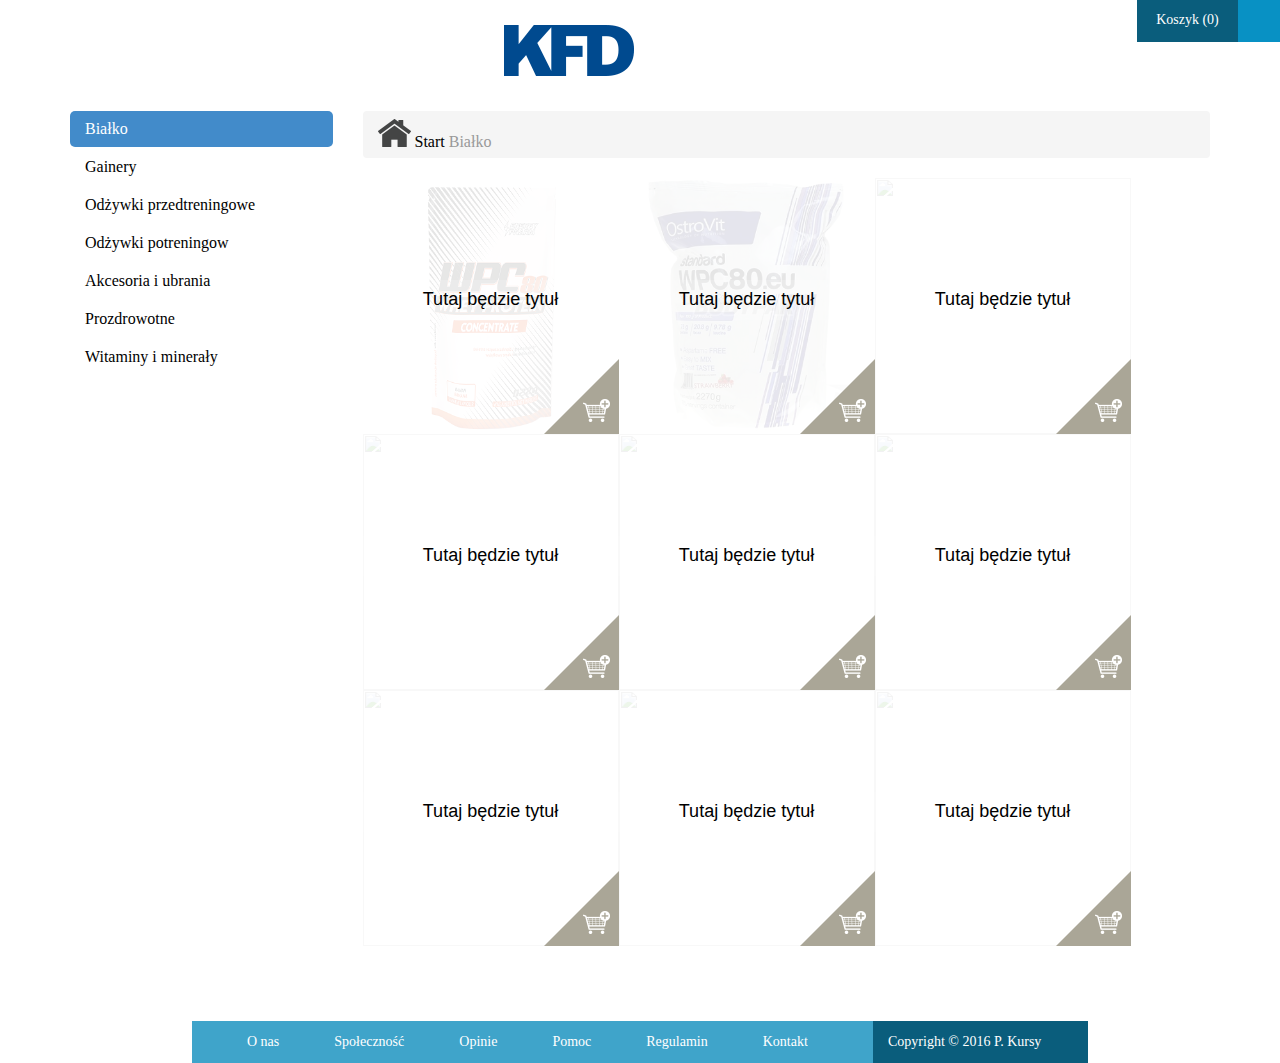
==== SklepInternetowy/SklepInternetowy/Prototype/Categories.html @ 42f61ee2 "Added Content" ====
﻿<!DOCTYPE html>
<html xmlns="http://www.w3.org/1999/xhtml">
<head>
    <title></title>
    <link href="../Content/Prototype.css" rel="stylesheet" />
	<link href="../Content/bootstrap.min.css" rel="stylesheet">
	<link href="../Content/Site.css" rel="stylesheet" />
</head>
<body>
    <header>
        <div style="overflow: hidden;">			
            <a id="koszykHeaderLink" href="link">
                Koszyk (0)
                <span></span>
            </a>
			<a id="indexHeaderLogo" href="link">
				<img src="../Content/Images/logo.png" class="center" />
			</a>
        </div>      
    </header>
	
	
<div class="container">
<div class="row">
    <div class="col-md-3">
      <ul class="nav nav-pills nav-stacked">
        <li class="active"><a href="#">Białko</a></li>
        <li><a href="#">Gainery</a></li>
        <li><a href="#">Odżywki przedtreningowe</a></li>
		<li><a href="#">Odżywki potreningow</a></li>
		<li><a href="#">Akcesoria i ubrania</a></li>
		<li><a href="#">Prozdrowotne</a></li>
		<li><a href="#">Witaminy i minerały</a></li>
      </ul>
    </div>
        
		
		
<div class="col-md-9">
            <nav class="breadcrumb">
		<img src="../Content/Images/minihouse.png" />
  <a class="breadcrumb-item" href="#">Start</a>
  
  <span class="breadcrumb-item active">Białko</span>
</nav>

                <ul class="KursyTrzyKolumny KursCena">
                    <li>
                        <article>
                            <a class="dodajDoKoszykaLink" href="link" >
                                <img src="../Content/Images/cart.png" />
                            </a>
                            <a class="kursSzczegolyLink" href="link">
                                <img class="kurs" src="../Content/Products/wpc2.png" />
                                <h1>
                                     Tutaj będzie tytuł
                                </h1>
                            </a>
                        </article>
                    </li>
                    <li>
                        <article>
                            <a class="dodajDoKoszykaLink" href="link">
                                <img src="../Content/Images/cart.png" />
                            </a>
                            <a class="kursSzczegolyLink" href="link">
                                <img class="kurs" src="../Content/Products/wpc.jpg" />
                                <h1>
                                     Tutaj będzie tytuł
                                </h1>
                            </a>
                        </article>
                    </li>
                    <li>
                        <article>
                            <a class="dodajDoKoszykaLink" href="link">
                                <img src="../Content/Images/cart.png" />
                            </a>
                            <a class="kursSzczegolyLink" href="link">
                                <img class="kurs" src="../Content/Products/protein2.png" />
                                <h1>
                                     Tutaj będzie tytuł
                                </h1>
                            </a>
                        </article>
                    </li>
                    <li>
                        <article>
                            <a class="dodajDoKoszykaLink" href="link">
                                <img src="../Content/Images/cart.png" />
                            </a>
                            <a class="kursSzczegolyLink" href="link">
                                <img class="kurs" src="../Content/Kursy/obrazekhtml.png" />
                                <h1>
                                     Tutaj będzie tytuł
                                </h1>
                            </a>
                        </article>
                    </li>
                    <li>
                        <article>
                            <a class="dodajDoKoszykaLink" href="link">
                                <img src="../Content/Images/cart.png" />
                            </a>
                            <a class="kursSzczegolyLink" href="link">
                                <img class="kurs" src="../Content/Kursy/obrazekjavascript.png" />
                                <h1>
                                     Tutaj będzie tytuł
                                </h1>
                            </a>
                        </article>
                    </li>
                    <li>
                        <article>
                            <a class="dodajDoKoszykaLink" href="link">
                                <img src="../Content/Images/cart.png" />
                            </a>
                            <a class="kursSzczegolyLink" href="link">
                                <img class="kurs" src="../Content/Kursy/obrazekjquery.png" />
                                <h1>
                                     Tutaj będzie tytuł
                                </h1>
                            </a>
                        </article>
                    </li>
                    <li>
                        <article>
                            <a class="dodajDoKoszykaLink" href="link">
                                <img src="../Content/Images/cart.png" />
                            </a>
                            <a class="kursSzczegolyLink" href="link">
                                <img class="kurs" src="../Content/Kursy/obrazekmvc.png" />
                                <h1>
                                     Tutaj będzie tytuł
                                </h1>
                            </a>
                        </article>
                    </li>
                    <li>
                        <article>
                            <a class="dodajDoKoszykaLink" href="link">
                                <img src="../Content/Images/cart.png" />
                            </a>
                            <a class="kursSzczegolyLink" href="link">
                                <img class="kurs" src="../Content/Kursy/obrazekmvc2.png" />
                                <h1>
                                     Tutaj będzie tytuł
                                </h1>
                            </a>
                        </article>
                    </li>
                    <li>
                        <article>
                            <a class="dodajDoKoszykaLink" href="link">
                                <img src="../Content/Images/cart.png" />
                            </a>
                            <a class="kursSzczegolyLink" href="link">
                                <img class="kurs" src="../Content/Kursy/obrazekxml.png" />
                                <h1>
                                     Tutaj będzie tytuł
                                </h1>
                            </a>
                        </article>
                    </li>                  
                </ul>
            </div>

        </div>
    </div>
	

    <footer>
        <nav>
             <ul>
                <li><a href="">O nas</a></li>
				<li><a href="">Społeczność</a></li>
				<li><a href="">Opinie</a></li>            
                <li><a href="">Pomoc</a></li>
                <li><a href="">Regulamin</a></li>
				<li><a href="">Kontakt</a></li>
            </ul>
        </nav>
			<div id="footerLogo">
        </div>
        <div id="footerCopyright">
            Copyright &copy; 2016 P. Kursy
        </div>
    </footer>
</body>
</html>
---- SklepInternetowy/SklepInternetowy/Content/Prototype.css ----
﻿html, body, div, span, object, iframe,
h1, h2, h3, h4, h5, h6, p, blockquote, pre,
abbr, address, cite, code,
del, dfn, em, img, ins, kbd, q, samp,
small, strong, sub, sup, var,
b, i,
dl, dt, dd, ol, ul, li,
fieldset, form, label, legend,
table, caption, tbody, tfoot, thead, tr, th, td,
article, aside, canvas, details, figcaption, figure,
footer, header, hgroup, menu, nav, section, summary,
time, mark, audio, video {
    margin: 0;
    padding: 0;
    border: 0;
    outline: 0;
    font-size: 100%;
    vertical-align: baseline;
    background: transparent;
}

body {
    line-height: 1;
}

article, aside, details, figcaption, figure,
footer, header, hgroup, menu, nav, section {
    display: block;
}

    nav ul {
        list-style: none;
    }

blockquote, q {
    quotes: none;
}

    blockquote:before, blockquote:after,
    q:before, q:after {
        content: '';
        content: none;
    }

a {
    margin: 0;
    padding: 0;
    font-size: 100%;
    vertical-align: baseline;
    background: transparent;
}

/* change colours to suit your needs */
ins {
    background-color: #ff9;
    color: #000;
    text-decoration: none;
}

/* change colours to suit your needs */
mark {
    background-color: #ff9;
    color: #000;
    font-style: italic;
    font-weight: bold;
}

del {
    text-decoration: line-through;
}

abbr[title], dfn[title] {
    border-bottom: 1px dotted;
    cursor: help;
}

table {
    border-collapse: collapse;
    border-spacing: 0;
}

/* change border colour to suit your needs */
hr {
    display: block;
    height: 1px;
    border: 0;
    border-top: 1px solid #cccccc;
    margin: 1em 0;
    padding: 0;
}

input, select {
    vertical-align: middle;
}

/* Main page styles */

body {
    width: 1000px;
    margin: auto;
    font-family: 'Segoe UI';
}

a:hover, a:visited, a:link, a:active {
    text-decoration: none;
    color: black;
}


.clearfix:after {
    content: "";
    display: table;
    clear: both;
}

.center {
    display: block;
    margin-left: auto;
    margin-right: auto;
}


#koszykHeaderLink {
    width: 143px;
    height: 42px;
    background-color: #0a5d7c;
    color: white;
    float: right;
    line-height: 40px;
    font-size: 14px;
    text-align: center;
}

    #koszykHeaderLink > span {
        width: 42px;
        height: 42px;
        background-color: #0891c4;
        float: right;
        background-image: url(../Content/Images/koszyk_white.png);
        background-repeat: no-repeat;
        background-position: center;
    }

#indexHeaderLogo {
    margin-top: 25px;
    margin-bottom: 35px;
    display: block;
}

#baner {
    vertical-align: top;
}

nav.kategorieHorizontal ul {
    overflow: hidden;
    border-left: 1px solid #E5E5E5;
    border-top: 1px solid #E5E5E5;
    font-size: 18px;
    font-family: 'Segoe UI Semibold', 'Segoe WP', 'Segoe UI';
}

    nav.kategorieHorizontal ul li {
        margin: auto;
        float: left;
        width: 332px;
        /*padding-left: 50px;*/
        height: 54px;
        text-align: left;
        border-right: 1px solid #E5E5E5;
        border-bottom: 1px solid #E5E5E5;
        line-height: 54px;
    }

        nav.kategorieHorizontal ul li a {
            width: 100%;
            display: block;
            height: 100%;
            padding-left: 127px;
            background-repeat: no-repeat;
            background-position-x: 50px;
            background-position-y: 50%;
        }

        nav.kategorieHorizontal ul li:hover {
            -moz-box-shadow: inset 0 0 3px #bbbbbb;
            -webkit-box-shadow: inset 0 0 3px #bbbbbb;
            box-shadow: inset 0 0 3px #bbbbbb;
        }


#ListaKategoriZawartosc {
    overflow: hidden;
}

#KategorieListPrawaSekcja {
    float: left;
    margin-left: 29px;
}

#Breadcrumb {
    height: 28px;
}

    #Breadcrumb a {
        margin-left: 5px;
        width: 200px;
        font-size: 14px;
    }


nav.KategorieVertical {
    width: 202px;
    font-size: 18px;
    font-family: 'Segoe UI Semibold', 'Segoe WP', 'Segoe UI';
    border-right: 1px solid #E5E5E5;
    float: left;
}

    nav.KategorieVertical ul li {
        height: 50px;
        line-height: 50px;
    }

        nav.KategorieVertical ul li:hover {
            background-color: #EBEBEB;
        }

        nav.KategorieVertical ul li a {
            width: 100%;
            display: block;
            height: 100%;
            padding-left: 75px;
            background-repeat: no-repeat;
            background-position-x: 5px;
            background-position-y: 50%;
        }

#SekcjaListaKategori {
    width: 768px;
    margin-top: 20px;
}

ul.duzaListaKursy li {
    width: 333.33px;
    height: 333.33px;
}

    ul.duzaListaKursy li a h1 {
        top: 45%;
    }

    ul.duzaListaKursy li a:hover h1 {
        top: 46%;
    }

ul.KursCena li {
    width: 256px;
    height: 256px;
}

    ul.KursCena li a h1 {
        top: 40%;
    }

    ul.KursCena li a:hover h1 {
        top: 41%;
    }


ul.KursyTrzyKolumny {
    overflow: hidden;
    list-style-type: none;
    font-size: 18px;
}

    ul.KursyTrzyKolumny li {
        float: left;
        position: relative;
        /*opacity: 0.2;*/
    }

        ul.KursyTrzyKolumny li article {
            height: 100%;
        }

        ul.KursyTrzyKolumny li a.dodajDoKoszykaLink {
            position: absolute;
            right: 0;
            bottom: 0;
        }

            ul.KursyTrzyKolumny li a.dodajDoKoszykaLink img {
                z-index: 2;
                position: relative;
                vertical-align: top;
            }

        ul.KursyTrzyKolumny li a.kursSzczegolyLink {
            display: block;
            height: 100%;
        }

        ul.KursyTrzyKolumny li a h1 {
            background-color: rgba(255, 255, 255, 0);
            vertical-align: central;
            padding-top: 10px;
            padding-bottom: 10px;
            text-align: center;
            position: absolute;
            width: 100%;
            font-weight: normal;
            /* More intensive album title */
            /* font-family: 'Segoe UI Semibold', 'Segoe WP', 'Segoe UI'; */
            -webkit-transition: all 1s ease;
            -o-transition: all 1s ease;
            -moz-transition: all 1s ease;
            transition: all 1s ease;
        }

        ul.KursyTrzyKolumny li a:hover h1 {
            background-color: rgba(255, 255, 255, 0.85);
            -webkit-transition: all 0.5s ease;
            -o-transition: all 0.5s ease;
            -moz-transition: all 0.5s ease;
            transition: all 0.5s ease;
        }

        ul.KursyTrzyKolumny li a img.kurs {
            position: absolute;
            top: 0;
            left: 0;
            height: 100%;
            width: 100%;
            z-index: -1;
            opacity: 0.1;
            -webkit-transition: opacity 0.5s ease;
            -o-transition: opacity 0.5s ease;
            -moz-transition: opacity 0.5s ease;
            transition: opacity 0.5s ease;
        }

        ul.KursyTrzyKolumny li a:hover img.kurs {
            opacity: 0.8;
            -webkit-transition: opacity 1s ease;
            -o-transition: opacity 1s ease;
            -moz-transition: opacity 1s ease;
            transition: opacity 1s ease;
        }


div.newFlag {
    background-image: url(Images/new.png);
    background-repeat: no-repeat;
    display: block;
    width: 100%;
    height: 100%;
    position: absolute;
    top: 0;
    left: 0;
}

div.bestsellerFlag {
    background-image: url(Images/bestseller.png);
    background-repeat: no-repeat;
    display: block;
    width: 100%;
    height: 100%;
    position: absolute;
    top: 0;
    left: 0;
}

.SekcjaKoszyk {
    width: 748px;
    float: left;
    margin-top: 30px;
    padding-left: 20px;
}

div.SekcjaHeader {
    border-bottom: 1px solid #DADADA;
    margin-bottom: 25px;
}

    div.SekcjaHeader h1 {
        width: 742px;
        font-size: 18px;
        font-weight: normal;
        font-family: 'Segoe WP SemiBold';
        margin-bottom: 10px;
        margin-left: 20px;
    }

#koszykTabela {
    width: 100%;
    border-collapse: collapse;
}

    #koszykTabela tr {
        border-bottom: 1px solid #DADADA;
    }

        #koszykTabela tr td {
            padding-top: 25px;
            padding-bottom: 25px;
            vertical-align: middle;
        }

            #koszykTabela tr td img {
                width: 138px;
                height: 138px;
            }

            #koszykTabela tr td:nth-child(1) {
                width: 138px;
                height: 138px;
                vertical-align: middle;
            }

            #koszykTabela tr td:nth-child(2) {
                width: 300px;
                padding-left: 15px;
                text-align: left;
            }

            #koszykTabela tr td:nth-child(3) {
                width: 60px;
                text-align: center;
            }

            #koszykTabela tr td:nth-child(4) {
                width: 160px;
                text-align: center;
            }

            #koszykTabela tr td:nth-child(5) {
                width: 70px;
                text-align: center;
            }

.SekcjaPrzyciski {
    overflow: hidden;
}

    .SekcjaPrzyciski a:nth-child(1) {
        float: left;
    }

    .SekcjaPrzyciski a:nth-child(2) {
        float: right;
    }

#CenaCalkowita {
    width: 100%;
    text-align: right;
    margin-top: 25px;
    margin-bottom: 60px;
    font-family: 'Segoe UI SemiBold';
    font-size: 18px;
}

.PrzyciskLink {
    height: 40px;
    background-color: #0a5d7c;
    color: #dfdfdf;
    text-transform: uppercase;
    font-size: 18px;
    line-height: 38px;
    padding: 2px 15px 2px 15px;
    display: inline-block;
    text-align: center;
    vertical-align: middle;
}

    a.PrzyciskLink:visited, a.PrzyciskLink:link, a.PrzyciskLink:active {
        color: #dfdfdf;
    }

footer {
    width: 100%;
    height: 42px;
    background-color: #0a5d7c;
    margin-top: 75px;
    /*overflow: hidden;*/
}

    footer nav {
        display: table;
        overflow: hidden;
        height: 100%;
        float: left;
    }

        footer nav ul {
            display: table-cell;
            vertical-align: middle;
        }

            footer nav ul li {
                font-size: 14px;
                color: white;
                float: left;
                margin-left: 55px;
            }

                footer nav ul li a, footer nav ul li a:hover, footer nav ul li a:visited, footer nav ul li a:active, footer nav ul li a:link {
                    color: white;
                }

                    footer nav ul li a:hover {
                        text-decoration: underline;
                        color: white;
                    }

                    footer nav ul li a:visited {
                        color: white;
                    }

    footer #footerLogo {
        float: right;
        margin-top: 8px;
    }

    footer #footerCopyright {
        width: 215px;
        float: right;
        background-color: #0891c4;
        line-height: 42px;
        height: 100%;
        font-size: 14px;
        color: white;
        padding-left: 15px;
    }
---- SklepInternetowy/SklepInternetowy/Content/Site.css ----
﻿html, body, div, span, object, iframe,
h1, h2, h3, h4, h5, h6, p, blockquote, pre,
abbr, address, cite, code,
del, dfn, em, img, ins, kbd, q, samp,
small, strong, sub, sup, var,
b, i,
dl, dt, dd, ol, ul, li,
fieldset, form, label, legend,
table, caption, tbody, tfoot, thead, tr, th, td,
article, aside, canvas, details, figcaption, figure,
footer, header, hgroup, menu, nav, section, summary,
time, mark, audio, video {
    margin: 0;
    padding: 0;
    border: 0;
    outline: 0;
    font-size: 100%;
    vertical-align: baseline;
    background: transparent;
}

body {
    line-height: 1;
}

input, select, textarea, button {
    font-family: inherit;
}

article, aside, details, figcaption, figure,
footer, header, hgroup, menu, nav, section {
    display: block;
}

    nav ul {
        list-style: none;
    }

blockquote, q {
    quotes: none;
}

    blockquote:before, blockquote:after,
    q:before, q:after {
        content: '';
        content: none;
    }

a {
    margin: 0;
    padding: 0;
    font-size: 100%;
    vertical-align: baseline;
    background: transparent;
}

/* change colours to suit your needs */
ins {
    background-color: #ff9;
    color: #000;
    text-decoration: none;
}

/* change colours to suit your needs */
mark {
    background-color: #ff9;
    color: #000;
    font-style: italic;
    font-weight: bold;
}

del {
    text-decoration: line-through;
}

abbr[title], dfn[title] {
    border-bottom: 1px dotted;
    cursor: help;
}

table {
    border-collapse: collapse;
    border-spacing: 0;
}

/* change border colour to suit your needs */
hr {
    display: block;
    height: 1px;
    border: 0;
    border-top: 1px solid #DADADA;
    margin: 1em 0;
    padding: 0;
}

input, select {
    vertical-align: middle;
}

/* Main page styles */

body {
    width: auto;
    margin: auto;
    font-family: 'Segoe UI';
}

a:hover, a:visited, a:link, a:active {
    text-decoration: none;
    color: black;
}


.clearfix:after {
    content: "";
    display: table;
    clear: both;
}

.center {
    display: block;
    margin-left: auto;
    margin-right: auto;
}

.hidden {
    display: none;
}


.navbar {
    position: relative;
    z-index: 1000;
    min-height: 50px;
    margin-bottom: 20px;
    border: 1px solid transparent;
    width: 70%;
    margin-left: auto;
    margin-right: auto;
}

.invisible {
    visibility: hidden;
}

#koszykHeaderLink {
    width: 143px;
    height: 42px;
    background-color: #0a5d7c;
    color: white;
    float: right;
    line-height: 40px;
    font-size: 14px;
    text-align: center;
}


    #koszykHeaderLink > #koszyk-header-logo {
        width: 42px;
        height: 42px;
        background-color: #585858;
        float: right;
        background-image: url(../Content/Images/koszyk_white.png);
        background-repeat: no-repeat;
        background-position: center;
    }

#indexHeaderLogo {
    margin-top: 25px;
    margin-bottom: 35px;
    display: block;
}

#baner{
    vertical-align: top;
}








#SekcjaKurs {
    width: 768px;
    float: left;
    margin-top: 20px;
}

#KursLewa {
    width: 335px;
    float: left;
    margin-right: 28px;
}

    #KursLewa img {
        height: 335px;
        float: left;
        display: block;
        width: 100%;
        height: 100%;
    }

#product-details-share {
    margin-top: 40px;
    margin-left: 62px;
    text-align: center;
    display: block;
    float: left;
    width: 280px;
}

    #product-details-share a {
        margin-top: 30px;
        background-repeat: no-repeat;
        background-position: center;
        width: 60px;
        height: 60px;
        float: left;
    }

    #product-details-share > div {
        width: 1px;
        height: 120px;
        border-left: 1px solid #E5E5E5;
        float: left;
    }

    #product-details-share a:first-child {
        margin-right: 50px;
        background-image: url(../Content/Images/fb-share.png);
    }

    #product-details-share a:last-child {
        margin-left: 50px;
        background-image: url(../Content/Images/twitter-share.png);
    }

#KursPrawa {
    float: left;
    width: 405px;
}

    #KursPrawa #KursNazwa {
        border: 5px solid #0a5d7c;
    }

        #KursPrawa #KursNazwa > h1 {
            margin-top: 20px;
            font-family: 'Segoe UI Light';
            font-size: 38px;
            text-transform: uppercase;
            font-weight: normal;
            color: #39312d;
            text-align: center;
        }

        #KursPrawa #KursNazwa > h2 {
            margin-top: 15px;
            margin-bottom: 20px;
            font-size: 20px;
            font-family: 'Segoe UI Light';
            text-transform: uppercase;
            font-weight: normal;
            color: #39312d;
            text-align: center;
        }

#KursCena {
    overflow: hidden;
}

    #KursCena > div {
        float: left;
        width: 332px;
        height: 67px;
        text-align: center;
        background-color: #0a5d7c;
        color: white;
        font-size: 56px;
        line-height: 56px;
        font-weight: normal;
    }

        #KursCena > div > span {
            font-size: 19px;
            font-family: 'Segoe UI Light';
            margin-left: 5px;
        }

    #KursCena > a {
        float: left;
        width: 73px;
        height: 67px;
        background-color: #0a5d7c;
        background-image: url(../Content/Images/koszyk-details.png);
        background-repeat: no-repeat;
        background-position: center center;
    }

#KursOpis {
    font-size: 18px;
    line-height: 22px;
    color: #39312E;
    margin-top: 40px;
    margin-bottom: 40px;
    text-align: justify;
}

#KursInfo {
    font-size: 18px;
    line-height: 22px;
    color: #39312E;
    margin-top: 40px;
    text-align: justify;
    border-top: 1px solid #E5E5E5;
    padding-top: 40px;
}

#SekcjaListaKategori {
    width: 768px;
    margin-top: 20px;
}

ul.duzaListaKursy li {
    width: 333.33px;
    height: 333.33px;
}

    ul.duzaListaKursy li a h1 {
        top: 45%;
    }

    ul.duzaListaKursy li a:hover h1 {
        top: 46%;
    }

ul.MalaListaKategorii li {
    width: 256px;
    height: 256px;
}

    ul.MalaListaKategorii li a h1 {
        top: 40%;
    }

    ul.MalaListaKategorii li a:hover h1 {
        top: 41%;
    }


ul.KursyTrzyKolumny {
    overflow: hidden;
    list-style-type: none;
    font-size: 18px;
}

    ul.KursyTrzyKolumny li {
        float: left;
        position: relative;
        /*opacity: 0.2;*/
    }

        ul.KursyTrzyKolumny li article {
            height: 100%;
        }

        ul.KursyTrzyKolumny li a.dodajDoKoszykaLink {
            position: absolute;
            right: 0;
            bottom: 0;
        }

            ul.KursyTrzyKolumny li a.dodajDoKoszykaLink img {
                z-index: 2;
                position: relative;
                vertical-align: top;
            }

        ul.KursyTrzyKolumny li a.kursSzczegolyLink {
            display: block;
            height: 100%;
        }

        ul.KursyTrzyKolumny li a h1 {
            background-color: rgba(255, 255, 255, 0.2);
            vertical-align: central;
            padding-top: 10px;
            padding-bottom: 10px;
            text-align: center;
            position: absolute;
            width: 100%;
            font-weight: normal;
            /* More intensive album title */
            /* font-family: 'Segoe UI Semibold', 'Segoe WP', 'Segoe UI'; */
            -webkit-transition: all 1s ease;
            -o-transition: all 1s ease;
            -moz-transition: all 1s ease;
            transition: all 1s ease;
        }

        ul.KursyTrzyKolumny li a:hover h1 {
            background-color: rgba(255, 255, 255, 0.85);
            -webkit-transition: all 0.5s ease;
            -o-transition: all 0.5s ease;
            -moz-transition: all 0.5s ease;
            transition: all 0.5s ease;
        }

        ul.KursyTrzyKolumny li a img.kurs {
            position: absolute;
            top: 0;
            left: 0;
            height: 100%;
            width: 100%;
            z-index: -1;
            opacity: 0.1;
            -webkit-transition: opacity 0.5s ease;
            -o-transition: opacity 0.5s ease;
            -moz-transition: opacity 0.5s ease;
            transition: opacity 0.5s ease;
        }

        ul.KursyTrzyKolumny li a:hover img.kurs {
            opacity: 0.8;
            -webkit-transition: opacity 1s ease;
            -o-transition: opacity 1s ease;
            -moz-transition: opacity 1s ease;
            transition: opacity 1s ease;
        }

ul.duzaListaKursy-bottom li {
    width: 333.33px;
    height: 333.33px;
    font-size: 15px;
}

    ul.duzaListaKursy-bottom li a h1 {
        bottom: 0px;
    }


ul.TrzyKolumnyList {
    overflow: hidden;
    list-style-type: none;
    font-size: 18px;
}

    ul.TrzyKolumnyList li {
        float: left;
        position: relative;
        /*opacity: 0.2;*/
    }

        ul.TrzyKolumnyList li article {
            height: 100%;
        }


        ul.TrzyKolumnyList li a.kursSzczegolyLink {
            display: block;
            height: 100%;
        }

        ul.TrzyKolumnyList li a h1 {
            background-color: rgba(255, 255, 255, 0);
            vertical-align: central;
            padding-top: 10px;
            padding-bottom: 10px;
            text-align: center;
            position: absolute;
            width: 100%;
            font-weight: normal;
            background-color: rgba(255, 255, 255, 0.85);
        }

        ul.TrzyKolumnyList li a:hover h1 {
            background-color: rgba(255, 255, 255, 0.85);
        }

        ul.TrzyKolumnyList li a img.kurs {
            position: absolute;
            top: 0;
            left: 0;
            height: 100%;
            width: 100%;
            z-index: -1;
        }

        ul.TrzyKolumnyList li a:hover img.kurs {
        }

.manageHeader {
    margin-bottom: 30px;
}

#zamowienia-table {
    width: 100%;
    font-size: 14px;
    line-height: 17px;
}

    #zamowienia-table tr.noweZamowienie:nth-child(3n+1) {
        background-color: #fff5bd;
        -moz-transition-duration: 3s;
        -o-transition-duration: 3s;
        -webkit-transition-duration: 3s;
        transition-duration: 3s;
    }

    #zamowienia-table tr:nth-child(3n+1) {
        background-color: #f1f1f1;
        -moz-transition-duration: 3s;
        -o-transition-duration: 3s;
        -webkit-transition-duration: 3s;
        transition-duration: 3s;
    }

        #zamowienia-table tr:nth-child(3n+1) td {
            padding: 10px;
        }

        #zamowienia-table tr:nth-child(3n) td {
            height: 35px;
        }

#search-form {
    float: right;
    padding: 2px 5px 2px 2px;
    border: 1px solid #e0e0e0;
}

    #search-form input[type=search] {
        border: none;
        height: 25px;
        width: 224px;
    }

    #search-form input[type=submit] {
        width: 20px;
        border: none;
        height: 20px;
        padding: 5px;
        background-size: 100% 100%;
        background: transparent url(Images/searchlogo.png) no-repeat;
    }

div.newFlag {
    background-image: url(Images/new.png);
    background-repeat: no-repeat;
    display: block;
    width: 100%;
    height: 100%;
    position: absolute;
    top: 0;
    left: 0;
}

div.bestsellerFlag {
    background-image: url(Images/bestseller.png);
    background-repeat: no-repeat;
    display: block;
    width: 100%;
    height: 100%;
    position: absolute;
    top: 0;
    left: 0;
}


div.SekcjaHeader {
    border-bottom: 1px solid #DADADA;
    margin-bottom: 25px;
}

    div.SekcjaHeader h1 {
    font-size: 22px;
    font-weight: bold;
    font-family: Segoe UI SemiBold;
    text-align: center;
    margin-bottom: 15px;
}
    }

#koszykTabela {
    width: 100%;
    border-collapse: collapse;
}

    #koszykTabela tr {
        border-bottom: 1px solid #DADADA;
    }

        #koszykTabela tr td {
            padding-top: 25px;
            padding-bottom: 25px;
            vertical-align: middle;
        }

            #koszykTabela tr td img {
                width: 138px;
                height: 138px;
            }

            #koszykTabela tr td:nth-child(1) {
                width: 138px;
                height: 138px;
                vertical-align: middle;
            }

            #koszykTabela tr td:nth-child(2) {
                width: 300px;
                padding-left: 15px;
                text-align: left;
            }

            #koszykTabela tr td:nth-child(3) {
                width: 60px;
                text-align: center;
            }

            #koszykTabela tr td:nth-child(4) {
                width: 160px;
                text-align: center;
            }

            #koszykTabela tr td:nth-child(5) {
                width: 70px;
                text-align: center;
            }

#koszyk-empty-message {
    margin-top: 50px;
    margin-bottom: 50px;
    margin-left: auto;
    margin-right: auto;
    text-align: center;
}

.SekcjaPrzyciski {
    overflow: hidden;
}

    .SekcjaPrzyciski :nth-child(1) {
        float: left;
    }

    .SekcjaPrzyciski :nth-child(2) {
        float: right;
    }

#CenaCalkowita {
    width: 100%;
    text-align: right;
    margin-top: 25px;
    margin-bottom: 60px;
    font-family: 'Segoe UI SemiBold';
    font-size: 18px;
}

.PrzyciskLink {
    height: 40px;
    background-color: #0a5d7c;
    color: #dfdfdf;
    text-transform: uppercase;
    font-size: 18px;
    line-height: 38px;
    padding: 2px 15px 2px 15px;
    text-align: center;
    vertical-align: middle;
}

input.PrzyciskLink {
    border: 0;
    line-height: 38px;
    height: 44px;
    cursor: pointer;
}

a.PrzyciskLink:visited, a.PrzyciskLink:link, a.PrzyciskLink:active {
    color: #dfdfdf;
}

#checkout-address-table {
    margin-left: 20px;
    margin-top: 50px;
    margin-bottom: 50px;
    border-style: none;
}

    #checkout-address-table tr {
        height: 40px;
    }

        #checkout-address-table tr td {
            vertical-align: middle;
        }

            #checkout-address-table tr td:first-child {
                padding-right: 50px;
                vertical-align: middle;
            }

            #checkout-address-table tr td:nth-child(2) {
                vertical-align: middle;
            }

            #checkout-address-table tr td:nth-child(3) {
                padding-left: 10px;
                font-size: 15px;
                color: red;
            }

    #checkout-address-table input {
        border: 1px solid gray;
        width: 250px;
        height: 20px;
        padding: 5px;
    }

    #checkout-address-table textarea {
        width: 250px;
        border: 1px solid gray;
        padding: 5px;
        margin-top: 5px;
    }

#userdata-address-table {
    margin-left: auto;
    margin-right: auto;
    text-align: left;
    margin-top: 50px;
    margin-bottom: 50px;
    border-style: none;
}

    #userdata-address-table tr {
        height: 40px;
    }

        #userdata-address-table tr td {
            vertical-align: middle;
        }

            #userdata-address-table tr td:first-child {
                padding-right: 50px;
                vertical-align: middle;
            }

            #userdata-address-table tr td:nth-child(2) {
                vertical-align: middle;
            }

            #userdata-address-table tr td:nth-child(3) {
                padding-left: 10px;
                font-size: 15px;
                color: red;
            }

    #userdata-address-table input {
        border: 1px solid gray;
        width: 250px;
        height: 20px;
        padding: 5px;
    }

    #userdata-address-table textarea {
        width: 250px;
        border: 1px solid gray;
        padding: 5px;
        margin-top: 5px;
    }

#albumedit-address-table {
    margin-left: auto;
    margin-right: auto;
    text-align: left;
    margin-top: 50px;
    margin-bottom: 50px;
    border-style: none;
}

    #albumedit-address-table tr {
        height: 40px;
    }

        #albumedit-address-table tr td {
            vertical-align: middle;
        }

            #albumedit-address-table tr td:first-child {
                padding-right: 50px;
                vertical-align: middle;
            }

            #albumedit-address-table tr td:nth-child(2) {
                vertical-align: middle;
            }

            #albumedit-address-table tr td:nth-child(3) {
                padding-left: 10px;
                font-size: 15px;
                color: red;
            }

    #albumedit-address-table input {
        border: 1px solid gray;
        width: 250px;
        height: 20px;
        padding: 5px;
    }

    #albumedit-address-table textarea {
        width: 250px;
        border: 1px solid gray;
        padding: 5px;
        margin-top: 5px;
    }

    #albumedit-address-table select {
        width: 100%;
        height: 30px;
    }

div.upload {
    width: 157px;
    height: 57px;
    background: url(Images/upload.png);
    overflow: hidden;
    text-align: center;
    margin-left: auto;
    margin-right: auto;
    margin-top: 20px;
}

div.upload input {
    display: block !important;
    width: 157px !important;
    height: 57px !important;
    opacity: 0 !important;
    overflow: hidden !important;
}

#login-error {
    color: red;
    margin-top: 25px;
    text-align: center;
}


    #login-error .validation-summary-errors li {
        list-style-type: none;
        font-size: 14px;
    }

.error-summary-centered{
    text-align: center;
}

.error-summary-centered .validation-summary-errors li {
        list-style-type: none;
        font-size: 14px;
    }

#login-table {
    margin-left: 20px;
    margin-top: 50px;
    margin-bottom: 20px;
    border-style: none;
}

    #login-table tr {
        height: 40px;
    }

        #login-table tr td {
            vertical-align: middle;
        }

        #login-table tr:not(:nth-child(3)) td:first-child {
            padding-right: 50px;
            vertical-align: middle;
        }

        #login-table tr td:nth-child(2) {
            vertical-align: middle;
        }

        #login-table tr td:nth-child(3) {
            padding-left: 10px;
            font-size: 15px;
            color: red;
        }

        #login-table tr:nth-child(3) td {
            text-align: right;
            padding: 10px;
        }

    #login-table input {
        border: 1px solid gray;
        width: 250px;
        height: 20px;
        padding: 5px;
    }

        #login-table input[type=checkbox] {
            width: 40px;
        }

    #login-table textarea {
        width: 250px;
        border: 1px solid gray;
        padding: 5px;
        margin-top: 5px;
    }

    #login-table .login-validation-message {
        margin-bottom: 7px;
        color: red !important;
        font-size: 14px;
    }

    #login-table .text-danger {
        text-decoration: none;
    }

#login-header {
}

    #login-header div {
        line-height: 40px;
        padding-right: 15px;
        color: #39312e;
        font-size: 10pt;
        float: right;
    }

#password-table {
    margin-left: 20px;
    margin-top: 50px;
    margin-bottom: 50px;
    border-style: none;
}

    #password-table tr {
        height: 40px;
    }

        #password-table tr td {
            vertical-align: middle;
        }

        #password-table tr:not(:nth-child(3)) td:first-child {
            padding-right: 50px;
            vertical-align: middle;
        }

        #password-table tr td:nth-child(2) {
            vertical-align: middle;
        }

        #password-table tr td:nth-child(3) {
            padding-left: 10px;
            font-size: 15px;
            color: red;
        }

    #password-table input {
        border: 1px solid gray;
        width: 250px;
        height: 20px;
        padding: 5px;
    }

        #password-table input[type=checkbox] {
            width: 40px;
        }

    #password-table textarea {
        width: 250px;
        border: 1px solid gray;
        padding: 5px;
        margin-top: 5px;
    }

    #password-table .login-validation-message {
        margin-bottom: 7px;
        color: red !important;
        font-size: 14px;
    }

    #password-table .text-danger {
        text-decoration: none;
    }

.manage-error {
    color: red;
    margin-top: 25px;
    text-align: center;
}

    .manage-error .validation-summary-errors li {
        list-style-type: none;
        font-size: 14px;
    }

.manage-message {
    color: darkgreen;
    margin-top: 25px;
    text-align: center;
}

 .manageLink {
            height: 42px;
            float: left;
            line-height: 40px;
            font-size: 14px;
            padding-left: 40px;
            padding-right: 10px;
            background-color: #0a5d7c;
            color: white;
        }

a.manageLink, a.manageLink:hover, a.manageLink:visited {
            color: white;
        }

.SekcjaKoszyk .validation-summary-errors {
    color: red;
    margin-left: 30px;
    margin-bottom: 40px;
    margin-top: 40px;
}

footer {
    width: 70%;
    height: 42px;
    background-color: #3fa4ca;
    margin-top: 75px;
    /*overflow: hidden;*/
	margin-left: auto;
	margin-right:auto;
}

    footer nav {
        display: table;
        overflow: hidden;
        height: 100%;
        float: left;
    }

        footer nav ul {
            display: table-cell;
            vertical-align: middle;
        }

            footer nav ul li {
                font-size: 14px;
                color: white;
                float: left;
                margin-left: 55px;
            }

                footer nav ul li a, footer nav ul li a:hover, footer nav ul li a:visited, footer nav ul li a:active, footer nav ul li a:link {
                    color: white;
                }

                    footer nav ul li a:hover {
                        text-decoration: underline;
                        color: white;
                    }

                    footer nav ul li a:visited {
                        color: white;
                    }

    footer #footerLogo {
        float: right;
        margin-top: 8px;
    }

    footer #footerCopyright {
        width: 215px;
        float: right;
        background-color: #0a5d7c;
        line-height: 42px;
        height: 100%;
        font-size: 14px;
        color: white;
        padding-left: 15px;
    }

.submitLink {
    background-color: transparent;
    border: none !important;
    color: black;
    cursor: pointer;
    font-size: 16px;
    text-align: right;
}
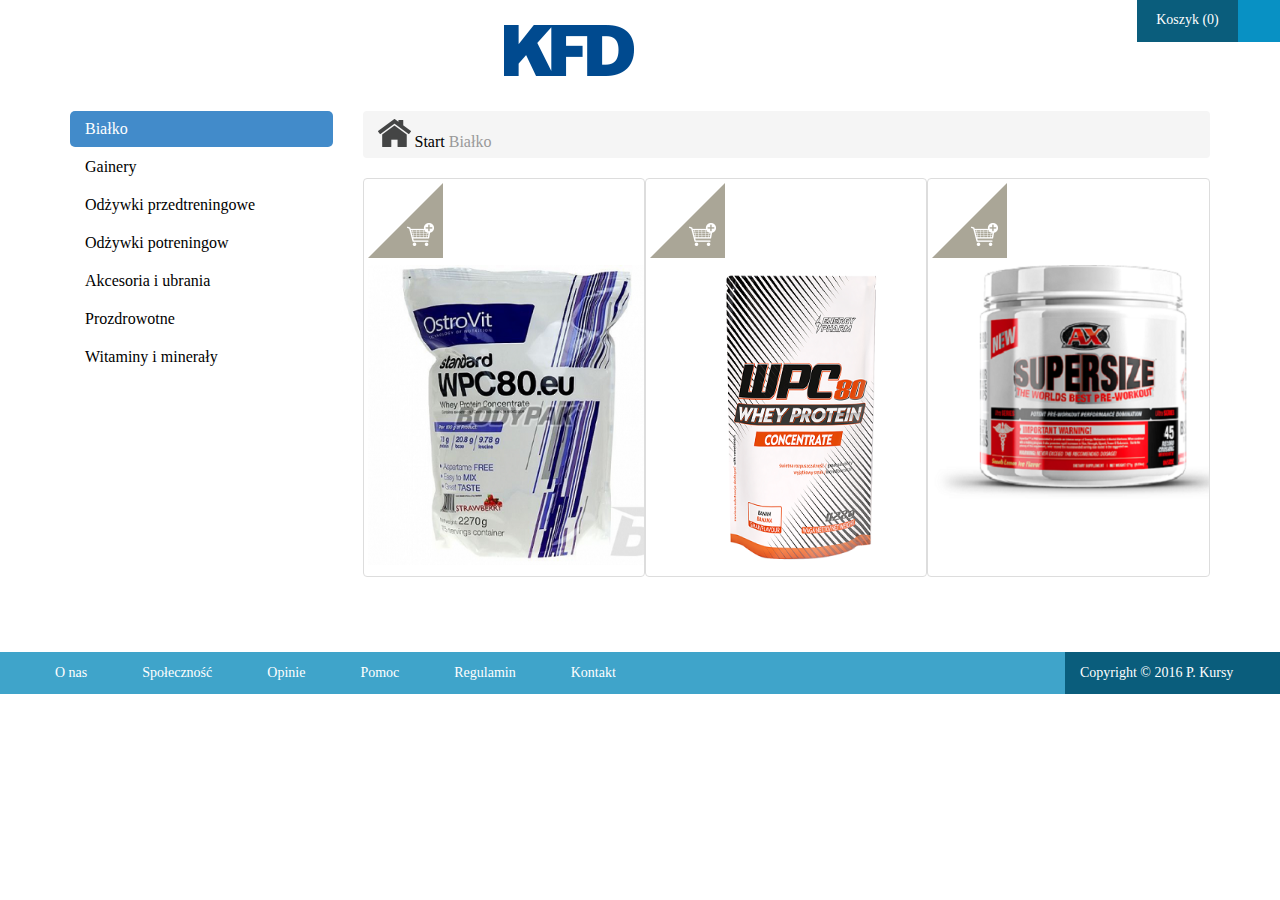
==== commit 38d7df3c: "Bootstrap galery grid for categories" ====
--- a/SklepInternetowy/SklepInternetowy/Prototype/Categories.html
+++ b/SklepInternetowy/SklepInternetowy/Prototype/Categories.html
@@ -44,129 +44,47 @@
   <span class="breadcrumb-item active">Białko</span>
 </nav>
 
-                <ul class="KursyTrzyKolumny KursCena">
-                    <li>
-                        <article>
-                            <a class="dodajDoKoszykaLink" href="link" >
-                                <img src="../Content/Images/cart.png" />
-                            </a>
-                            <a class="kursSzczegolyLink" href="link">
-                                <img class="kurs" src="../Content/Products/wpc2.png" />
-                                <h1>
-                                     Tutaj będzie tytuł
-                                </h1>
-                            </a>
-                        </article>
-                    </li>
-                    <li>
-                        <article>
-                            <a class="dodajDoKoszykaLink" href="link">
-                                <img src="../Content/Images/cart.png" />
-                            </a>
-                            <a class="kursSzczegolyLink" href="link">
-                                <img class="kurs" src="../Content/Products/wpc.jpg" />
-                                <h1>
-                                     Tutaj będzie tytuł
-                                </h1>
-                            </a>
-                        </article>
-                    </li>
-                    <li>
-                        <article>
-                            <a class="dodajDoKoszykaLink" href="link">
-                                <img src="../Content/Images/cart.png" />
-                            </a>
-                            <a class="kursSzczegolyLink" href="link">
-                                <img class="kurs" src="../Content/Products/protein2.png" />
-                                <h1>
-                                     Tutaj będzie tytuł
-                                </h1>
-                            </a>
-                        </article>
-                    </li>
-                    <li>
-                        <article>
-                            <a class="dodajDoKoszykaLink" href="link">
-                                <img src="../Content/Images/cart.png" />
-                            </a>
-                            <a class="kursSzczegolyLink" href="link">
-                                <img class="kurs" src="../Content/Kursy/obrazekhtml.png" />
-                                <h1>
-                                     Tutaj będzie tytuł
-                                </h1>
-                            </a>
-                        </article>
-                    </li>
-                    <li>
-                        <article>
-                            <a class="dodajDoKoszykaLink" href="link">
-                                <img src="../Content/Images/cart.png" />
-                            </a>
-                            <a class="kursSzczegolyLink" href="link">
-                                <img class="kurs" src="../Content/Kursy/obrazekjavascript.png" />
-                                <h1>
-                                     Tutaj będzie tytuł
-                                </h1>
-                            </a>
-                        </article>
-                    </li>
-                    <li>
-                        <article>
-                            <a class="dodajDoKoszykaLink" href="link">
-                                <img src="../Content/Images/cart.png" />
-                            </a>
-                            <a class="kursSzczegolyLink" href="link">
-                                <img class="kurs" src="../Content/Kursy/obrazekjquery.png" />
-                                <h1>
-                                     Tutaj będzie tytuł
-                                </h1>
-                            </a>
-                        </article>
-                    </li>
-                    <li>
-                        <article>
-                            <a class="dodajDoKoszykaLink" href="link">
-                                <img src="../Content/Images/cart.png" />
-                            </a>
-                            <a class="kursSzczegolyLink" href="link">
-                                <img class="kurs" src="../Content/Kursy/obrazekmvc.png" />
-                                <h1>
-                                     Tutaj będzie tytuł
-                                </h1>
-                            </a>
-                        </article>
-                    </li>
-                    <li>
-                        <article>
-                            <a class="dodajDoKoszykaLink" href="link">
-                                <img src="../Content/Images/cart.png" />
-                            </a>
-                            <a class="kursSzczegolyLink" href="link">
-                                <img class="kurs" src="../Content/Kursy/obrazekmvc2.png" />
-                                <h1>
-                                     Tutaj będzie tytuł
-                                </h1>
-                            </a>
-                        </article>
-                    </li>
-                    <li>
-                        <article>
-                            <a class="dodajDoKoszykaLink" href="link">
-                                <img src="../Content/Images/cart.png" />
-                            </a>
-                            <a class="kursSzczegolyLink" href="link">
-                                <img class="kurs" src="../Content/Kursy/obrazekxml.png" />
-                                <h1>
-                                     Tutaj będzie tytuł
-                                </h1>
-                            </a>
-                        </article>
-                    </li>                  
-                </ul>
+
+	<div class="col-md-4 thumbnail" style="overflow: hidden">
+		<a href="link" class="xyz">
+			<img src="../Content/Images/cart.png" class="xyzimg" >
+		</a>
+		<a href="link" class="details-link">
+			<img src="../Content/Products/wpc.jpg" style="width:300px;height:300px" >
+				<h1 class="details-link-h1">Tytul</h1>
+		</a>
+	</div>
+                    
+					
+                    <div class="col-md-4 thumbnail" style="overflow: hidden">
+						<a href="link" class="xyz">
+						<img src="../Content/Images/cart.png" class="xyzimg" >
+						</a>
+						<a href="link" class="details-link">
+			<img src="../Content/Products/wpc2.png" style="width:300px;height:300px" >
+				<h1 class="details-link-h1">Tytul</h1>
+		</a>
+		</div>
+						
+						
+                    <div class="col-md-4 thumbnail" style="overflow: hidden">
+						<a href="link" class="xyz">
+						<img src="../Content/Images/cart.png" class="xyzimg" >
+						</a>
+						<a href="link" class="details-link">
+			<img src="../Content/Products/preworkout.png" style="width:300px;height:300px" >
+				<h1 class="details-link-h1">Tytul</h1>
+		</a>
+		</div>
+					
+					
+					
+                    </div>
+                   
             </div>
 
         </div>
-    </div>
+    
 	
 
     <footer>
--- a/SklepInternetowy/SklepInternetowy/Content/Site.css
+++ b/SklepInternetowy/SklepInternetowy/Content/Site.css
@@ -10,169 +10,169 @@
 article, aside, canvas, details, figcaption, figure,
 footer, header, hgroup, menu, nav, section, summary,
 time, mark, audio, video {
-    margin: 0;
-    padding: 0;
-    border: 0;
-    outline: 0;
-    font-size: 100%;
-    vertical-align: baseline;
-    background: transparent;
+	margin: 0;
+	padding: 0;
+	border: 0;
+	outline: 0;
+	font-size: 100%;
+	vertical-align: baseline;
+	background: transparent;
 }
 
 body {
-    line-height: 1;
+	line-height: 1;
 }
 
 input, select, textarea, button {
-    font-family: inherit;
+	font-family: inherit;
 }
 
 article, aside, details, figcaption, figure,
 footer, header, hgroup, menu, nav, section {
-    display: block;
-}
-
-    nav ul {
-        list-style: none;
-    }
+	display: block;
+}
+
+	nav ul {
+		list-style: none;
+	}
 
 blockquote, q {
-    quotes: none;
-}
-
-    blockquote:before, blockquote:after,
-    q:before, q:after {
-        content: '';
-        content: none;
-    }
+	quotes: none;
+}
+
+	blockquote:before, blockquote:after,
+	q:before, q:after {
+		content: '';
+		content: none;
+	}
 
 a {
-    margin: 0;
-    padding: 0;
-    font-size: 100%;
-    vertical-align: baseline;
-    background: transparent;
+	margin: 0;
+	padding: 0;
+	font-size: 100%;
+	vertical-align: baseline;
+	background: transparent;
 }
 
 /* change colours to suit your needs */
 ins {
-    background-color: #ff9;
-    color: #000;
-    text-decoration: none;
+	background-color: #ff9;
+	color: #000;
+	text-decoration: none;
 }
 
 /* change colours to suit your needs */
 mark {
-    background-color: #ff9;
-    color: #000;
-    font-style: italic;
-    font-weight: bold;
+	background-color: #ff9;
+	color: #000;
+	font-style: italic;
+	font-weight: bold;
 }
 
 del {
-    text-decoration: line-through;
+	text-decoration: line-through;
 }
 
 abbr[title], dfn[title] {
-    border-bottom: 1px dotted;
-    cursor: help;
+	border-bottom: 1px dotted;
+	cursor: help;
 }
 
 table {
-    border-collapse: collapse;
-    border-spacing: 0;
+	border-collapse: collapse;
+	border-spacing: 0;
 }
 
 /* change border colour to suit your needs */
 hr {
-    display: block;
-    height: 1px;
-    border: 0;
-    border-top: 1px solid #DADADA;
-    margin: 1em 0;
-    padding: 0;
+	display: block;
+	height: 1px;
+	border: 0;
+	border-top: 1px solid #DADADA;
+	margin: 1em 0;
+	padding: 0;
 }
 
 input, select {
-    vertical-align: middle;
+	vertical-align: middle;
 }
 
 /* Main page styles */
 
 body {
-    width: auto;
-    margin: auto;
-    font-family: 'Segoe UI';
+	width: auto;
+	margin: auto;
+	font-family: 'Segoe UI';
 }
 
 a:hover, a:visited, a:link, a:active {
-    text-decoration: none;
-    color: black;
+	text-decoration: none;
+	color: black;
 }
 
 
 .clearfix:after {
-    content: "";
-    display: table;
-    clear: both;
+	content: "";
+	display: table;
+	clear: both;
 }
 
 .center {
-    display: block;
-    margin-left: auto;
-    margin-right: auto;
+	display: block;
+	margin-left: auto;
+	margin-right: auto;
 }
 
 .hidden {
-    display: none;
+	display: none;
 }
 
 
 .navbar {
-    position: relative;
-    z-index: 1000;
-    min-height: 50px;
-    margin-bottom: 20px;
-    border: 1px solid transparent;
-    width: 70%;
-    margin-left: auto;
-    margin-right: auto;
+	position: relative;
+	z-index: 1000;
+	min-height: 50px;
+	margin-bottom: 20px;
+	border: 1px solid transparent;
+	width: 70%;
+	margin-left: auto;
+	margin-right: auto;
 }
 
 .invisible {
-    visibility: hidden;
+	visibility: hidden;
 }
 
 #koszykHeaderLink {
-    width: 143px;
-    height: 42px;
-    background-color: #0a5d7c;
-    color: white;
-    float: right;
-    line-height: 40px;
-    font-size: 14px;
-    text-align: center;
-}
-
-
-    #koszykHeaderLink > #koszyk-header-logo {
-        width: 42px;
-        height: 42px;
-        background-color: #585858;
-        float: right;
-        background-image: url(../Content/Images/koszyk_white.png);
-        background-repeat: no-repeat;
-        background-position: center;
-    }
+	width: 143px;
+	height: 42px;
+	background-color: #0a5d7c;
+	color: white;
+	float: right;
+	line-height: 40px;
+	font-size: 14px;
+	text-align: center;
+}
+
+
+	#koszykHeaderLink > #koszyk-header-logo {
+		width: 42px;
+		height: 42px;
+		background-color: #585858;
+		float: right;
+		background-image: url(../Content/Images/koszyk_white.png);
+		background-repeat: no-repeat;
+		background-position: center;
+	}
 
 #indexHeaderLogo {
-    margin-top: 25px;
-    margin-bottom: 35px;
-    display: block;
+	margin-top: 25px;
+	margin-bottom: 35px;
+	display: block;
 }
 
 #baner{
-    vertical-align: top;
+	vertical-align: top;
 }
 
 
@@ -183,920 +183,1007 @@
 
 
 #SekcjaKurs {
-    width: 768px;
-    float: left;
-    margin-top: 20px;
+	width: 768px;
+	float: left;
+	margin-top: 20px;
 }
 
 #KursLewa {
-    width: 335px;
-    float: left;
-    margin-right: 28px;
-}
-
-    #KursLewa img {
-        height: 335px;
-        float: left;
-        display: block;
-        width: 100%;
-        height: 100%;
-    }
+	width: 335px;
+	float: left;
+	margin-right: 28px;
+}
+
+	#KursLewa img {
+		height: 335px;
+		float: left;
+		display: block;
+		width: 100%;
+		height: 100%;
+	}
 
 #product-details-share {
-    margin-top: 40px;
-    margin-left: 62px;
-    text-align: center;
-    display: block;
-    float: left;
-    width: 280px;
-}
-
-    #product-details-share a {
-        margin-top: 30px;
-        background-repeat: no-repeat;
-        background-position: center;
-        width: 60px;
-        height: 60px;
-        float: left;
-    }
-
-    #product-details-share > div {
-        width: 1px;
-        height: 120px;
-        border-left: 1px solid #E5E5E5;
-        float: left;
-    }
-
-    #product-details-share a:first-child {
-        margin-right: 50px;
-        background-image: url(../Content/Images/fb-share.png);
-    }
-
-    #product-details-share a:last-child {
-        margin-left: 50px;
-        background-image: url(../Content/Images/twitter-share.png);
-    }
+	margin-top: 40px;
+	margin-left: 62px;
+	text-align: center;
+	display: block;
+	float: left;
+	width: 280px;
+}
+
+	#product-details-share a {
+		margin-top: 30px;
+		background-repeat: no-repeat;
+		background-position: center;
+		width: 60px;
+		height: 60px;
+		float: left;
+	}
+
+	#product-details-share > div {
+		width: 1px;
+		height: 120px;
+		border-left: 1px solid #E5E5E5;
+		float: left;
+	}
+
+	#product-details-share a:first-child {
+		margin-right: 50px;
+		background-image: url(../Content/Images/fb-share.png);
+	}
+
+	#product-details-share a:last-child {
+		margin-left: 50px;
+		background-image: url(../Content/Images/twitter-share.png);
+	}
 
 #KursPrawa {
-    float: left;
-    width: 405px;
-}
-
-    #KursPrawa #KursNazwa {
-        border: 5px solid #0a5d7c;
-    }
-
-        #KursPrawa #KursNazwa > h1 {
-            margin-top: 20px;
-            font-family: 'Segoe UI Light';
-            font-size: 38px;
-            text-transform: uppercase;
-            font-weight: normal;
-            color: #39312d;
-            text-align: center;
-        }
-
-        #KursPrawa #KursNazwa > h2 {
-            margin-top: 15px;
-            margin-bottom: 20px;
-            font-size: 20px;
-            font-family: 'Segoe UI Light';
-            text-transform: uppercase;
-            font-weight: normal;
-            color: #39312d;
-            text-align: center;
-        }
+	float: left;
+	width: 405px;
+}
+
+	#KursPrawa #KursNazwa {
+		border: 5px solid #0a5d7c;
+	}
+
+		#KursPrawa #KursNazwa > h1 {
+			margin-top: 20px;
+			font-family: 'Segoe UI Light';
+			font-size: 38px;
+			text-transform: uppercase;
+			font-weight: normal;
+			color: #39312d;
+			text-align: center;
+		}
+
+		#KursPrawa #KursNazwa > h2 {
+			margin-top: 15px;
+			margin-bottom: 20px;
+			font-size: 20px;
+			font-family: 'Segoe UI Light';
+			text-transform: uppercase;
+			font-weight: normal;
+			color: #39312d;
+			text-align: center;
+		}
 
 #KursCena {
-    overflow: hidden;
-}
-
-    #KursCena > div {
-        float: left;
-        width: 332px;
-        height: 67px;
-        text-align: center;
-        background-color: #0a5d7c;
-        color: white;
-        font-size: 56px;
-        line-height: 56px;
-        font-weight: normal;
-    }
-
-        #KursCena > div > span {
-            font-size: 19px;
-            font-family: 'Segoe UI Light';
-            margin-left: 5px;
-        }
-
-    #KursCena > a {
-        float: left;
-        width: 73px;
-        height: 67px;
-        background-color: #0a5d7c;
-        background-image: url(../Content/Images/koszyk-details.png);
-        background-repeat: no-repeat;
-        background-position: center center;
-    }
+	overflow: hidden;
+}
+
+	#KursCena > div {
+		float: left;
+		width: 332px;
+		height: 67px;
+		text-align: center;
+		background-color: #0a5d7c;
+		color: white;
+		font-size: 56px;
+		line-height: 56px;
+		font-weight: normal;
+	}
+
+		#KursCena > div > span {
+			font-size: 19px;
+			font-family: 'Segoe UI Light';
+			margin-left: 5px;
+		}
+
+	#KursCena > a {
+		float: left;
+		width: 73px;
+		height: 67px;
+		background-color: #0a5d7c;
+		background-image: url(../Content/Images/koszyk-details.png);
+		background-repeat: no-repeat;
+		background-position: center center;
+	}
 
 #KursOpis {
-    font-size: 18px;
-    line-height: 22px;
-    color: #39312E;
-    margin-top: 40px;
-    margin-bottom: 40px;
-    text-align: justify;
+	font-size: 18px;
+	line-height: 22px;
+	color: #39312E;
+	margin-top: 40px;
+	margin-bottom: 40px;
+	text-align: justify;
 }
 
 #KursInfo {
-    font-size: 18px;
-    line-height: 22px;
-    color: #39312E;
-    margin-top: 40px;
-    text-align: justify;
-    border-top: 1px solid #E5E5E5;
-    padding-top: 40px;
+	font-size: 18px;
+	line-height: 22px;
+	color: #39312E;
+	margin-top: 40px;
+	text-align: justify;
+	border-top: 1px solid #E5E5E5;
+	padding-top: 40px;
 }
 
 #SekcjaListaKategori {
-    width: 768px;
-    margin-top: 20px;
+	width: 768px;
+	margin-top: 20px;
 }
 
 ul.duzaListaKursy li {
-    width: 333.33px;
-    height: 333.33px;
-}
-
-    ul.duzaListaKursy li a h1 {
-        top: 45%;
-    }
-
-    ul.duzaListaKursy li a:hover h1 {
-        top: 46%;
-    }
+	width: 333.33px;
+	height: 333.33px;
+}
+
+	ul.duzaListaKursy li a h1 {
+		top: 45%;
+	}
+
+	ul.duzaListaKursy li a:hover h1 {
+		top: 46%;
+	}
 
 ul.MalaListaKategorii li {
-    width: 256px;
-    height: 256px;
-}
-
-    ul.MalaListaKategorii li a h1 {
-        top: 40%;
-    }
-
-    ul.MalaListaKategorii li a:hover h1 {
-        top: 41%;
-    }
+	width: 256px;
+	height: 256px;
+}
+
+	ul.MalaListaKategorii li a h1 {
+		top: 40%;
+	}
+
+	ul.MalaListaKategorii li a:hover h1 {
+		top: 41%;
+	}
 
 
 ul.KursyTrzyKolumny {
-    overflow: hidden;
-    list-style-type: none;
-    font-size: 18px;
-}
-
-    ul.KursyTrzyKolumny li {
-        float: left;
-        position: relative;
-        /*opacity: 0.2;*/
-    }
-
-        ul.KursyTrzyKolumny li article {
-            height: 100%;
-        }
-
-        ul.KursyTrzyKolumny li a.dodajDoKoszykaLink {
-            position: absolute;
-            right: 0;
-            bottom: 0;
-        }
-
-            ul.KursyTrzyKolumny li a.dodajDoKoszykaLink img {
-                z-index: 2;
-                position: relative;
-                vertical-align: top;
-            }
-
-        ul.KursyTrzyKolumny li a.kursSzczegolyLink {
-            display: block;
-            height: 100%;
-        }
-
-        ul.KursyTrzyKolumny li a h1 {
-            background-color: rgba(255, 255, 255, 0.2);
-            vertical-align: central;
-            padding-top: 10px;
-            padding-bottom: 10px;
-            text-align: center;
-            position: absolute;
-            width: 100%;
-            font-weight: normal;
-            /* More intensive album title */
-            /* font-family: 'Segoe UI Semibold', 'Segoe WP', 'Segoe UI'; */
-            -webkit-transition: all 1s ease;
-            -o-transition: all 1s ease;
-            -moz-transition: all 1s ease;
-            transition: all 1s ease;
-        }
-
-        ul.KursyTrzyKolumny li a:hover h1 {
-            background-color: rgba(255, 255, 255, 0.85);
-            -webkit-transition: all 0.5s ease;
-            -o-transition: all 0.5s ease;
-            -moz-transition: all 0.5s ease;
-            transition: all 0.5s ease;
-        }
-
-        ul.KursyTrzyKolumny li a img.kurs {
-            position: absolute;
-            top: 0;
-            left: 0;
-            height: 100%;
-            width: 100%;
-            z-index: -1;
-            opacity: 0.1;
-            -webkit-transition: opacity 0.5s ease;
-            -o-transition: opacity 0.5s ease;
-            -moz-transition: opacity 0.5s ease;
-            transition: opacity 0.5s ease;
-        }
-
-        ul.KursyTrzyKolumny li a:hover img.kurs {
-            opacity: 0.8;
-            -webkit-transition: opacity 1s ease;
-            -o-transition: opacity 1s ease;
-            -moz-transition: opacity 1s ease;
-            transition: opacity 1s ease;
-        }
+	overflow: hidden;
+	list-style-type: none;
+	font-size: 18px;
+}
+
+	ul.KursyTrzyKolumny li {
+		float: left;
+		position: relative;
+		/*opacity: 0.2;*/
+	}
+
+		ul.KursyTrzyKolumny li article {
+			height: 100%;
+		}
+
+		ul.KursyTrzyKolumny li a.dodajDoKoszykaLink {
+			position: absolute;
+			right: 0;
+			bottom: 0;
+		}
+
+			ul.KursyTrzyKolumny li a.dodajDoKoszykaLink img {
+				z-index: 2;
+				position: relative;
+				vertical-align: top;
+			}
+
+		ul.KursyTrzyKolumny li a.kursSzczegolyLink {
+			display: block;
+			height: 100%;
+		}
+
+		ul.KursyTrzyKolumny li a h1 {
+			background-color: rgba(255, 255, 255, 0.2);
+			vertical-align: central;
+			padding-top: 10px;
+			padding-bottom: 10px;
+			text-align: center;
+			position: absolute;
+			width: 100%;
+			font-weight: normal;
+			/* More intensive album title */
+			/* font-family: 'Segoe UI Semibold', 'Segoe WP', 'Segoe UI'; */
+			-webkit-transition: all 1s ease;
+			-o-transition: all 1s ease;
+			-moz-transition: all 1s ease;
+			transition: all 1s ease;
+		}
+
+		ul.KursyTrzyKolumny li a:hover h1 {
+			background-color: rgba(255, 255, 255, 0.85);
+			-webkit-transition: all 0.5s ease;
+			-o-transition: all 0.5s ease;
+			-moz-transition: all 0.5s ease;
+			transition: all 0.5s ease;
+		}
+
+		ul.KursyTrzyKolumny li a img.kurs {
+			position: absolute;
+			top: 0;
+			left: 0;
+			height: 100%;
+			width: 100%;
+			z-index: -1;
+			opacity: 0.1;
+			-webkit-transition: opacity 0.5s ease;
+			-o-transition: opacity 0.5s ease;
+			-moz-transition: opacity 0.5s ease;
+			transition: opacity 0.5s ease;
+		}
+
+		ul.KursyTrzyKolumny li a:hover img.kurs {
+			opacity: 0.8;
+			-webkit-transition: opacity 1s ease;
+			-o-transition: opacity 1s ease;
+			-moz-transition: opacity 1s ease;
+			transition: opacity 1s ease;
+		}
 
 ul.duzaListaKursy-bottom li {
-    width: 333.33px;
-    height: 333.33px;
-    font-size: 15px;
-}
-
-    ul.duzaListaKursy-bottom li a h1 {
-        bottom: 0px;
-    }
+	width: 333.33px;
+	height: 333.33px;
+	font-size: 15px;
+}
+
+	ul.duzaListaKursy-bottom li a h1 {
+		bottom: 0px;
+	}
 
 
 ul.TrzyKolumnyList {
-    overflow: hidden;
-    list-style-type: none;
-    font-size: 18px;
-}
-
-    ul.TrzyKolumnyList li {
-        float: left;
-        position: relative;
-        /*opacity: 0.2;*/
-    }
-
-        ul.TrzyKolumnyList li article {
-            height: 100%;
-        }
-
-
-        ul.TrzyKolumnyList li a.kursSzczegolyLink {
-            display: block;
-            height: 100%;
-        }
-
-        ul.TrzyKolumnyList li a h1 {
-            background-color: rgba(255, 255, 255, 0);
-            vertical-align: central;
-            padding-top: 10px;
-            padding-bottom: 10px;
-            text-align: center;
-            position: absolute;
-            width: 100%;
-            font-weight: normal;
-            background-color: rgba(255, 255, 255, 0.85);
-        }
-
-        ul.TrzyKolumnyList li a:hover h1 {
-            background-color: rgba(255, 255, 255, 0.85);
-        }
-
-        ul.TrzyKolumnyList li a img.kurs {
-            position: absolute;
-            top: 0;
-            left: 0;
-            height: 100%;
-            width: 100%;
-            z-index: -1;
-        }
-
-        ul.TrzyKolumnyList li a:hover img.kurs {
-        }
+	overflow: hidden;
+	list-style-type: none;
+	font-size: 18px;
+}
+
+	ul.TrzyKolumnyList li {
+		float: left;
+		position: relative;
+		/*opacity: 0.2;*/
+	}
+
+		ul.TrzyKolumnyList li article {
+			height: 100%;
+		}
+
+
+		ul.TrzyKolumnyList li a.kursSzczegolyLink {
+			display: block;
+			height: 100%;
+		}
+
+		ul.TrzyKolumnyList li a h1 {
+			background-color: rgba(255, 255, 255, 0);
+			vertical-align: central;
+			padding-top: 10px;
+			padding-bottom: 10px;
+			text-align: center;
+			position: absolute;
+			width: 100%;
+			font-weight: normal;
+			background-color: rgba(255, 255, 255, 0.85);
+		}
+
+		ul.TrzyKolumnyList li a:hover h1 {
+			background-color: rgba(255, 255, 255, 0.85);
+		}
+
+		ul.TrzyKolumnyList li a img.kurs {
+			position: absolute;
+			top: 0;
+			left: 0;
+			height: 100%;
+			width: 100%;
+			z-index: -1;
+		}
+
+		ul.TrzyKolumnyList li a:hover img.kurs {
+		}
 
 .manageHeader {
-    margin-bottom: 30px;
+	margin-bottom: 30px;
 }
 
 #zamowienia-table {
-    width: 100%;
-    font-size: 14px;
-    line-height: 17px;
-}
-
-    #zamowienia-table tr.noweZamowienie:nth-child(3n+1) {
-        background-color: #fff5bd;
-        -moz-transition-duration: 3s;
-        -o-transition-duration: 3s;
-        -webkit-transition-duration: 3s;
-        transition-duration: 3s;
-    }
-
-    #zamowienia-table tr:nth-child(3n+1) {
-        background-color: #f1f1f1;
-        -moz-transition-duration: 3s;
-        -o-transition-duration: 3s;
-        -webkit-transition-duration: 3s;
-        transition-duration: 3s;
-    }
-
-        #zamowienia-table tr:nth-child(3n+1) td {
-            padding: 10px;
-        }
-
-        #zamowienia-table tr:nth-child(3n) td {
-            height: 35px;
-        }
+	width: 100%;
+	font-size: 14px;
+	line-height: 17px;
+}
+
+	#zamowienia-table tr.noweZamowienie:nth-child(3n+1) {
+		background-color: #fff5bd;
+		-moz-transition-duration: 3s;
+		-o-transition-duration: 3s;
+		-webkit-transition-duration: 3s;
+		transition-duration: 3s;
+	}
+
+	#zamowienia-table tr:nth-child(3n+1) {
+		background-color: #f1f1f1;
+		-moz-transition-duration: 3s;
+		-o-transition-duration: 3s;
+		-webkit-transition-duration: 3s;
+		transition-duration: 3s;
+	}
+
+		#zamowienia-table tr:nth-child(3n+1) td {
+			padding: 10px;
+		}
+
+		#zamowienia-table tr:nth-child(3n) td {
+			height: 35px;
+		}
 
 #search-form {
-    float: right;
-    padding: 2px 5px 2px 2px;
-    border: 1px solid #e0e0e0;
-}
-
-    #search-form input[type=search] {
-        border: none;
-        height: 25px;
-        width: 224px;
-    }
-
-    #search-form input[type=submit] {
-        width: 20px;
-        border: none;
-        height: 20px;
-        padding: 5px;
-        background-size: 100% 100%;
-        background: transparent url(Images/searchlogo.png) no-repeat;
-    }
+	float: right;
+	padding: 2px 5px 2px 2px;
+	border: 1px solid #e0e0e0;
+}
+
+	#search-form input[type=search] {
+		border: none;
+		height: 25px;
+		width: 224px;
+	}
+
+	#search-form input[type=submit] {
+		width: 20px;
+		border: none;
+		height: 20px;
+		padding: 5px;
+		background-size: 100% 100%;
+		background: transparent url(Images/searchlogo.png) no-repeat;
+	}
 
 div.newFlag {
-    background-image: url(Images/new.png);
-    background-repeat: no-repeat;
-    display: block;
-    width: 100%;
-    height: 100%;
-    position: absolute;
-    top: 0;
-    left: 0;
+	background-image: url(Images/new.png);
+	background-repeat: no-repeat;
+	display: block;
+	width: 100%;
+	height: 100%;
+	position: absolute;
+	top: 0;
+	left: 0;
 }
 
 div.bestsellerFlag {
-    background-image: url(Images/bestseller.png);
-    background-repeat: no-repeat;
-    display: block;
-    width: 100%;
-    height: 100%;
-    position: absolute;
-    top: 0;
-    left: 0;
+	background-image: url(Images/bestseller.png);
+	background-repeat: no-repeat;
+	display: block;
+	width: 100%;
+	height: 100%;
+	position: absolute;
+	top: 0;
+	left: 0;
 }
 
 
 div.SekcjaHeader {
-    border-bottom: 1px solid #DADADA;
-    margin-bottom: 25px;
-}
-
-    div.SekcjaHeader h1 {
-    font-size: 22px;
-    font-weight: bold;
-    font-family: Segoe UI SemiBold;
-    text-align: center;
-    margin-bottom: 15px;
-}
-    }
+	border-bottom: 1px solid #DADADA;
+	margin-bottom: 25px;
+}
+
+	div.SekcjaHeader h1 {
+	font-size: 22px;
+	font-weight: bold;
+	font-family: Segoe UI SemiBold;
+	text-align: center;
+	margin-bottom: 15px;
+}
+	}
 
 #koszykTabela {
-    width: 100%;
-    border-collapse: collapse;
-}
-
-    #koszykTabela tr {
-        border-bottom: 1px solid #DADADA;
-    }
-
-        #koszykTabela tr td {
-            padding-top: 25px;
-            padding-bottom: 25px;
-            vertical-align: middle;
-        }
-
-            #koszykTabela tr td img {
-                width: 138px;
-                height: 138px;
-            }
-
-            #koszykTabela tr td:nth-child(1) {
-                width: 138px;
-                height: 138px;
-                vertical-align: middle;
-            }
-
-            #koszykTabela tr td:nth-child(2) {
-                width: 300px;
-                padding-left: 15px;
-                text-align: left;
-            }
-
-            #koszykTabela tr td:nth-child(3) {
-                width: 60px;
-                text-align: center;
-            }
-
-            #koszykTabela tr td:nth-child(4) {
-                width: 160px;
-                text-align: center;
-            }
-
-            #koszykTabela tr td:nth-child(5) {
-                width: 70px;
-                text-align: center;
-            }
+	width: 100%;
+	border-collapse: collapse;
+}
+
+	#koszykTabela tr {
+		border-bottom: 1px solid #DADADA;
+	}
+
+		#koszykTabela tr td {
+			padding-top: 25px;
+			padding-bottom: 25px;
+			vertical-align: middle;
+		}
+
+			#koszykTabela tr td img {
+				width: 138px;
+				height: 138px;
+			}
+
+			#koszykTabela tr td:nth-child(1) {
+				width: 138px;
+				height: 138px;
+				vertical-align: middle;
+			}
+
+			#koszykTabela tr td:nth-child(2) {
+				width: 300px;
+				padding-left: 15px;
+				text-align: left;
+			}
+
+			#koszykTabela tr td:nth-child(3) {
+				width: 60px;
+				text-align: center;
+			}
+
+			#koszykTabela tr td:nth-child(4) {
+				width: 160px;
+				text-align: center;
+			}
+
+			#koszykTabela tr td:nth-child(5) {
+				width: 70px;
+				text-align: center;
+			}
 
 #koszyk-empty-message {
-    margin-top: 50px;
-    margin-bottom: 50px;
-    margin-left: auto;
-    margin-right: auto;
-    text-align: center;
+	margin-top: 50px;
+	margin-bottom: 50px;
+	margin-left: auto;
+	margin-right: auto;
+	text-align: center;
 }
 
 .SekcjaPrzyciski {
-    overflow: hidden;
-}
-
-    .SekcjaPrzyciski :nth-child(1) {
-        float: left;
-    }
-
-    .SekcjaPrzyciski :nth-child(2) {
-        float: right;
-    }
+	overflow: hidden;
+}
+
+	.SekcjaPrzyciski :nth-child(1) {
+		float: left;
+	}
+
+	.SekcjaPrzyciski :nth-child(2) {
+		float: right;
+	}
 
 #CenaCalkowita {
-    width: 100%;
-    text-align: right;
-    margin-top: 25px;
-    margin-bottom: 60px;
-    font-family: 'Segoe UI SemiBold';
-    font-size: 18px;
+	width: 100%;
+	text-align: right;
+	margin-top: 25px;
+	margin-bottom: 60px;
+	font-family: 'Segoe UI SemiBold';
+	font-size: 18px;
 }
 
 .PrzyciskLink {
-    height: 40px;
-    background-color: #0a5d7c;
-    color: #dfdfdf;
-    text-transform: uppercase;
-    font-size: 18px;
-    line-height: 38px;
-    padding: 2px 15px 2px 15px;
-    text-align: center;
-    vertical-align: middle;
+	height: 40px;
+	background-color: #0a5d7c;
+	color: #dfdfdf;
+	text-transform: uppercase;
+	font-size: 18px;
+	line-height: 38px;
+	padding: 2px 15px 2px 15px;
+	text-align: center;
+	vertical-align: middle;
 }
 
 input.PrzyciskLink {
-    border: 0;
-    line-height: 38px;
-    height: 44px;
-    cursor: pointer;
+	border: 0;
+	line-height: 38px;
+	height: 44px;
+	cursor: pointer;
 }
 
 a.PrzyciskLink:visited, a.PrzyciskLink:link, a.PrzyciskLink:active {
-    color: #dfdfdf;
+	color: #dfdfdf;
 }
 
 #checkout-address-table {
-    margin-left: 20px;
-    margin-top: 50px;
-    margin-bottom: 50px;
-    border-style: none;
-}
-
-    #checkout-address-table tr {
-        height: 40px;
-    }
-
-        #checkout-address-table tr td {
-            vertical-align: middle;
-        }
-
-            #checkout-address-table tr td:first-child {
-                padding-right: 50px;
-                vertical-align: middle;
-            }
-
-            #checkout-address-table tr td:nth-child(2) {
-                vertical-align: middle;
-            }
-
-            #checkout-address-table tr td:nth-child(3) {
-                padding-left: 10px;
-                font-size: 15px;
-                color: red;
-            }
-
-    #checkout-address-table input {
-        border: 1px solid gray;
-        width: 250px;
-        height: 20px;
-        padding: 5px;
-    }
-
-    #checkout-address-table textarea {
-        width: 250px;
-        border: 1px solid gray;
-        padding: 5px;
-        margin-top: 5px;
-    }
+	margin-left: 20px;
+	margin-top: 50px;
+	margin-bottom: 50px;
+	border-style: none;
+}
+
+	#checkout-address-table tr {
+		height: 40px;
+	}
+
+		#checkout-address-table tr td {
+			vertical-align: middle;
+		}
+
+			#checkout-address-table tr td:first-child {
+				padding-right: 50px;
+				vertical-align: middle;
+			}
+
+			#checkout-address-table tr td:nth-child(2) {
+				vertical-align: middle;
+			}
+
+			#checkout-address-table tr td:nth-child(3) {
+				padding-left: 10px;
+				font-size: 15px;
+				color: red;
+			}
+
+	#checkout-address-table input {
+		border: 1px solid gray;
+		width: 250px;
+		height: 20px;
+		padding: 5px;
+	}
+
+	#checkout-address-table textarea {
+		width: 250px;
+		border: 1px solid gray;
+		padding: 5px;
+		margin-top: 5px;
+	}
 
 #userdata-address-table {
-    margin-left: auto;
-    margin-right: auto;
-    text-align: left;
-    margin-top: 50px;
-    margin-bottom: 50px;
-    border-style: none;
-}
-
-    #userdata-address-table tr {
-        height: 40px;
-    }
-
-        #userdata-address-table tr td {
-            vertical-align: middle;
-        }
-
-            #userdata-address-table tr td:first-child {
-                padding-right: 50px;
-                vertical-align: middle;
-            }
-
-            #userdata-address-table tr td:nth-child(2) {
-                vertical-align: middle;
-            }
-
-            #userdata-address-table tr td:nth-child(3) {
-                padding-left: 10px;
-                font-size: 15px;
-                color: red;
-            }
-
-    #userdata-address-table input {
-        border: 1px solid gray;
-        width: 250px;
-        height: 20px;
-        padding: 5px;
-    }
-
-    #userdata-address-table textarea {
-        width: 250px;
-        border: 1px solid gray;
-        padding: 5px;
-        margin-top: 5px;
-    }
+	margin-left: auto;
+	margin-right: auto;
+	text-align: left;
+	margin-top: 50px;
+	margin-bottom: 50px;
+	border-style: none;
+}
+
+	#userdata-address-table tr {
+		height: 40px;
+	}
+
+		#userdata-address-table tr td {
+			vertical-align: middle;
+		}
+
+			#userdata-address-table tr td:first-child {
+				padding-right: 50px;
+				vertical-align: middle;
+			}
+
+			#userdata-address-table tr td:nth-child(2) {
+				vertical-align: middle;
+			}
+
+			#userdata-address-table tr td:nth-child(3) {
+				padding-left: 10px;
+				font-size: 15px;
+				color: red;
+			}
+
+	#userdata-address-table input {
+		border: 1px solid gray;
+		width: 250px;
+		height: 20px;
+		padding: 5px;
+	}
+
+	#userdata-address-table textarea {
+		width: 250px;
+		border: 1px solid gray;
+		padding: 5px;
+		margin-top: 5px;
+	}
 
 #albumedit-address-table {
-    margin-left: auto;
-    margin-right: auto;
-    text-align: left;
-    margin-top: 50px;
-    margin-bottom: 50px;
-    border-style: none;
-}
-
-    #albumedit-address-table tr {
-        height: 40px;
-    }
-
-        #albumedit-address-table tr td {
-            vertical-align: middle;
-        }
-
-            #albumedit-address-table tr td:first-child {
-                padding-right: 50px;
-                vertical-align: middle;
-            }
-
-            #albumedit-address-table tr td:nth-child(2) {
-                vertical-align: middle;
-            }
-
-            #albumedit-address-table tr td:nth-child(3) {
-                padding-left: 10px;
-                font-size: 15px;
-                color: red;
-            }
-
-    #albumedit-address-table input {
-        border: 1px solid gray;
-        width: 250px;
-        height: 20px;
-        padding: 5px;
-    }
-
-    #albumedit-address-table textarea {
-        width: 250px;
-        border: 1px solid gray;
-        padding: 5px;
-        margin-top: 5px;
-    }
-
-    #albumedit-address-table select {
-        width: 100%;
-        height: 30px;
-    }
+	margin-left: auto;
+	margin-right: auto;
+	text-align: left;
+	margin-top: 50px;
+	margin-bottom: 50px;
+	border-style: none;
+}
+
+	#albumedit-address-table tr {
+		height: 40px;
+	}
+
+		#albumedit-address-table tr td {
+			vertical-align: middle;
+		}
+
+			#albumedit-address-table tr td:first-child {
+				padding-right: 50px;
+				vertical-align: middle;
+			}
+
+			#albumedit-address-table tr td:nth-child(2) {
+				vertical-align: middle;
+			}
+
+			#albumedit-address-table tr td:nth-child(3) {
+				padding-left: 10px;
+				font-size: 15px;
+				color: red;
+			}
+
+	#albumedit-address-table input {
+		border: 1px solid gray;
+		width: 250px;
+		height: 20px;
+		padding: 5px;
+	}
+
+	#albumedit-address-table textarea {
+		width: 250px;
+		border: 1px solid gray;
+		padding: 5px;
+		margin-top: 5px;
+	}
+
+	#albumedit-address-table select {
+		width: 100%;
+		height: 30px;
+	}
 
 div.upload {
-    width: 157px;
-    height: 57px;
-    background: url(Images/upload.png);
-    overflow: hidden;
-    text-align: center;
-    margin-left: auto;
-    margin-right: auto;
-    margin-top: 20px;
+	width: 157px;
+	height: 57px;
+	background: url(Images/upload.png);
+	overflow: hidden;
+	text-align: center;
+	margin-left: auto;
+	margin-right: auto;
+	margin-top: 20px;
 }
 
 div.upload input {
-    display: block !important;
-    width: 157px !important;
-    height: 57px !important;
-    opacity: 0 !important;
-    overflow: hidden !important;
+	display: block !important;
+	width: 157px !important;
+	height: 57px !important;
+	opacity: 0 !important;
+	overflow: hidden !important;
 }
 
 #login-error {
-    color: red;
-    margin-top: 25px;
-    text-align: center;
-}
-
-
-    #login-error .validation-summary-errors li {
-        list-style-type: none;
-        font-size: 14px;
-    }
+	color: red;
+	margin-top: 25px;
+	text-align: center;
+}
+
+
+	#login-error .validation-summary-errors li {
+		list-style-type: none;
+		font-size: 14px;
+	}
 
 .error-summary-centered{
-    text-align: center;
+	text-align: center;
 }
 
 .error-summary-centered .validation-summary-errors li {
-        list-style-type: none;
-        font-size: 14px;
-    }
+		list-style-type: none;
+		font-size: 14px;
+	}
 
 #login-table {
-    margin-left: 20px;
-    margin-top: 50px;
-    margin-bottom: 20px;
-    border-style: none;
-}
-
-    #login-table tr {
-        height: 40px;
-    }
-
-        #login-table tr td {
-            vertical-align: middle;
-        }
-
-        #login-table tr:not(:nth-child(3)) td:first-child {
-            padding-right: 50px;
-            vertical-align: middle;
-        }
-
-        #login-table tr td:nth-child(2) {
-            vertical-align: middle;
-        }
-
-        #login-table tr td:nth-child(3) {
-            padding-left: 10px;
-            font-size: 15px;
-            color: red;
-        }
-
-        #login-table tr:nth-child(3) td {
-            text-align: right;
-            padding: 10px;
-        }
-
-    #login-table input {
-        border: 1px solid gray;
-        width: 250px;
-        height: 20px;
-        padding: 5px;
-    }
-
-        #login-table input[type=checkbox] {
-            width: 40px;
-        }
-
-    #login-table textarea {
-        width: 250px;
-        border: 1px solid gray;
-        padding: 5px;
-        margin-top: 5px;
-    }
-
-    #login-table .login-validation-message {
-        margin-bottom: 7px;
-        color: red !important;
-        font-size: 14px;
-    }
-
-    #login-table .text-danger {
-        text-decoration: none;
-    }
+	margin-left: 20px;
+	margin-top: 50px;
+	margin-bottom: 20px;
+	border-style: none;
+}
+
+	#login-table tr {
+		height: 40px;
+	}
+
+		#login-table tr td {
+			vertical-align: middle;
+		}
+
+		#login-table tr:not(:nth-child(3)) td:first-child {
+			padding-right: 50px;
+			vertical-align: middle;
+		}
+
+		#login-table tr td:nth-child(2) {
+			vertical-align: middle;
+		}
+
+		#login-table tr td:nth-child(3) {
+			padding-left: 10px;
+			font-size: 15px;
+			color: red;
+		}
+
+		#login-table tr:nth-child(3) td {
+			text-align: right;
+			padding: 10px;
+		}
+
+	#login-table input {
+		border: 1px solid gray;
+		width: 250px;
+		height: 20px;
+		padding: 5px;
+	}
+
+		#login-table input[type=checkbox] {
+			width: 40px;
+		}
+
+	#login-table textarea {
+		width: 250px;
+		border: 1px solid gray;
+		padding: 5px;
+		margin-top: 5px;
+	}
+
+	#login-table .login-validation-message {
+		margin-bottom: 7px;
+		color: red !important;
+		font-size: 14px;
+	}
+
+	#login-table .text-danger {
+		text-decoration: none;
+	}
 
 #login-header {
 }
 
-    #login-header div {
-        line-height: 40px;
-        padding-right: 15px;
-        color: #39312e;
-        font-size: 10pt;
-        float: right;
-    }
+	#login-header div {
+		line-height: 40px;
+		padding-right: 15px;
+		color: #39312e;
+		font-size: 10pt;
+		float: right;
+	}
 
 #password-table {
-    margin-left: 20px;
-    margin-top: 50px;
-    margin-bottom: 50px;
-    border-style: none;
-}
-
-    #password-table tr {
-        height: 40px;
-    }
-
-        #password-table tr td {
-            vertical-align: middle;
-        }
-
-        #password-table tr:not(:nth-child(3)) td:first-child {
-            padding-right: 50px;
-            vertical-align: middle;
-        }
-
-        #password-table tr td:nth-child(2) {
-            vertical-align: middle;
-        }
-
-        #password-table tr td:nth-child(3) {
-            padding-left: 10px;
-            font-size: 15px;
-            color: red;
-        }
-
-    #password-table input {
-        border: 1px solid gray;
-        width: 250px;
-        height: 20px;
-        padding: 5px;
-    }
-
-        #password-table input[type=checkbox] {
-            width: 40px;
-        }
-
-    #password-table textarea {
-        width: 250px;
-        border: 1px solid gray;
-        padding: 5px;
-        margin-top: 5px;
-    }
-
-    #password-table .login-validation-message {
-        margin-bottom: 7px;
-        color: red !important;
-        font-size: 14px;
-    }
-
-    #password-table .text-danger {
-        text-decoration: none;
-    }
+	margin-left: 20px;
+	margin-top: 50px;
+	margin-bottom: 50px;
+	border-style: none;
+}
+
+	#password-table tr {
+		height: 40px;
+	}
+
+		#password-table tr td {
+			vertical-align: middle;
+		}
+
+		#password-table tr:not(:nth-child(3)) td:first-child {
+			padding-right: 50px;
+			vertical-align: middle;
+		}
+
+		#password-table tr td:nth-child(2) {
+			vertical-align: middle;
+		}
+
+		#password-table tr td:nth-child(3) {
+			padding-left: 10px;
+			font-size: 15px;
+			color: red;
+		}
+
+	#password-table input {
+		border: 1px solid gray;
+		width: 250px;
+		height: 20px;
+		padding: 5px;
+	}
+
+		#password-table input[type=checkbox] {
+			width: 40px;
+		}
+
+	#password-table textarea {
+		width: 250px;
+		border: 1px solid gray;
+		padding: 5px;
+		margin-top: 5px;
+	}
+
+	#password-table .login-validation-message {
+		margin-bottom: 7px;
+		color: red !important;
+		font-size: 14px;
+	}
+
+	#password-table .text-danger {
+		text-decoration: none;
+	}
 
 .manage-error {
-    color: red;
-    margin-top: 25px;
-    text-align: center;
-}
-
-    .manage-error .validation-summary-errors li {
-        list-style-type: none;
-        font-size: 14px;
-    }
+	color: red;
+	margin-top: 25px;
+	text-align: center;
+}
+
+	.manage-error .validation-summary-errors li {
+		list-style-type: none;
+		font-size: 14px;
+	}
 
 .manage-message {
-    color: darkgreen;
-    margin-top: 25px;
-    text-align: center;
+	color: darkgreen;
+	margin-top: 25px;
+	text-align: center;
 }
 
  .manageLink {
-            height: 42px;
-            float: left;
-            line-height: 40px;
-            font-size: 14px;
-            padding-left: 40px;
-            padding-right: 10px;
-            background-color: #0a5d7c;
-            color: white;
-        }
+			height: 42px;
+			float: left;
+			line-height: 40px;
+			font-size: 14px;
+			padding-left: 40px;
+			padding-right: 10px;
+			background-color: #0a5d7c;
+			color: white;
+		}
 
 a.manageLink, a.manageLink:hover, a.manageLink:visited {
-            color: white;
-        }
+			color: white;
+		}
 
 .SekcjaKoszyk .validation-summary-errors {
-    color: red;
-    margin-left: 30px;
-    margin-bottom: 40px;
-    margin-top: 40px;
+	color: red;
+	margin-left: 30px;
+	margin-bottom: 40px;
+	margin-top: 40px;
 }
 
 footer {
-    width: 70%;
-    height: 42px;
-    background-color: #3fa4ca;
-    margin-top: 75px;
-    /*overflow: hidden;*/
+	
+	height: 42px;
+	background-color: #3fa4ca;
+	margin-top: 75px;
+	/*overflow: hidden;*/
 	margin-left: auto;
 	margin-right:auto;
 }
 
-    footer nav {
-        display: table;
-        overflow: hidden;
-        height: 100%;
-        float: left;
-    }
-
-        footer nav ul {
-            display: table-cell;
-            vertical-align: middle;
-        }
-
-            footer nav ul li {
-                font-size: 14px;
-                color: white;
-                float: left;
-                margin-left: 55px;
-            }
-
-                footer nav ul li a, footer nav ul li a:hover, footer nav ul li a:visited, footer nav ul li a:active, footer nav ul li a:link {
-                    color: white;
-                }
-
-                    footer nav ul li a:hover {
-                        text-decoration: underline;
-                        color: white;
-                    }
-
-                    footer nav ul li a:visited {
-                        color: white;
-                    }
-
-    footer #footerLogo {
-        float: right;
-        margin-top: 8px;
-    }
-
-    footer #footerCopyright {
-        width: 215px;
-        float: right;
-        background-color: #0a5d7c;
-        line-height: 42px;
-        height: 100%;
-        font-size: 14px;
-        color: white;
-        padding-left: 15px;
-    }
+	footer nav {
+		display: table;
+		overflow: hidden;
+		height: 100%;
+		float: left;
+	}
+
+		footer nav ul {
+			display: table-cell;
+			vertical-align: middle;
+		}
+
+			footer nav ul li {
+				font-size: 14px;
+				color: white;
+				float: left;
+				margin-left: 55px;
+			}
+
+				footer nav ul li a, footer nav ul li a:hover, footer nav ul li a:visited, footer nav ul li a:active, footer nav ul li a:link {
+					color: white;
+				}
+
+					footer nav ul li a:hover {
+						text-decoration: underline;
+						color: white;
+					}
+
+					footer nav ul li a:visited {
+						color: white;
+					}
+
+	footer #footerLogo {
+		float: right;
+		margin-top: 8px;
+	}
+
+	footer #footerCopyright {
+		width: 215px;
+		float: right;
+		background-color: #0a5d7c;
+		line-height: 42px;
+		height: 100%;
+		font-size: 14px;
+		color: white;
+		padding-left: 15px;
+	}
 
 .submitLink {
-    background-color: transparent;
-    border: none !important;
-    color: black;
-    cursor: pointer;
-    font-size: 16px;
-    text-align: right;
-}+	background-color: transparent;
+	border: none !important;
+	color: black;
+	cursor: pointer;
+	font-size: 16px;
+	text-align: right;
+}
+
+.navbar-default {
+	background-color: #f8f8f8;
+	border-color: #e7e7e7;
+	width: 100%;
+}
+
+.footer {
+  position: absolute;
+  right: 0;
+  bottom: 0;
+  left: 0;
+  padding: 1rem;
+  background-color: #efefef;
+  text-align: center;
+}
+
+
+a.cartIcon {
+	position: absolute;
+	right: 0;
+	bottom: 0;
+}
+
+a.cartIcon img {
+				z-index: 2;
+				position: relative;
+				vertical-align: top;
+}
+
+
+a.details-link
+{
+	display: block;
+	height: 100%;
+}
+
+a img .product-img {
+	position: absolute;
+			top: 0;
+			left: 0;
+			height: 100%;
+			width: 100%;
+			z-index: -1;
+			opacity: 0.1;
+			-webkit-transition: opacity 0.5s ease;
+			-o-transition: opacity 0.5s ease;
+			-moz-transition: opacity 0.5s ease;
+			transition: opacity 0.5s ease;
+}
+
+a:hover img.product-img {
+	
+	opacity: 0.8;
+			-webkit-transition: opacity 1s ease;
+			-o-transition: opacity 1s ease;
+			-moz-transition: opacity 1s ease;
+			transition: opacity 1s ease;
+}
+
+
+
+a h1 {
+	background-color: rgba(255, 255, 255, 0.2);
+			vertical-align: central;
+			padding-top: 10px;
+			padding-bottom: 10px;
+			text-align: center;
+			position: absolute;
+			width: 100%;
+			font-weight: normal;
+			/* More intensive album title */
+			/* font-family: 'Segoe UI Semibold', 'Segoe WP', 'Segoe UI'; */
+			-webkit-transition: all 1s ease;
+			-o-transition: all 1s ease;
+			-moz-transition: all 1s ease;
+			transition: all 1s ease;
+}
+
+a:hover h1 {
+			background-color: rgba(255, 255, 255, 0.85);
+			-webkit-transition: all 0.5s ease;
+			-o-transition: all 0.5s ease;
+			-moz-transition: all 0.5s ease;
+			transition: all 0.5s ease;
+}
+
